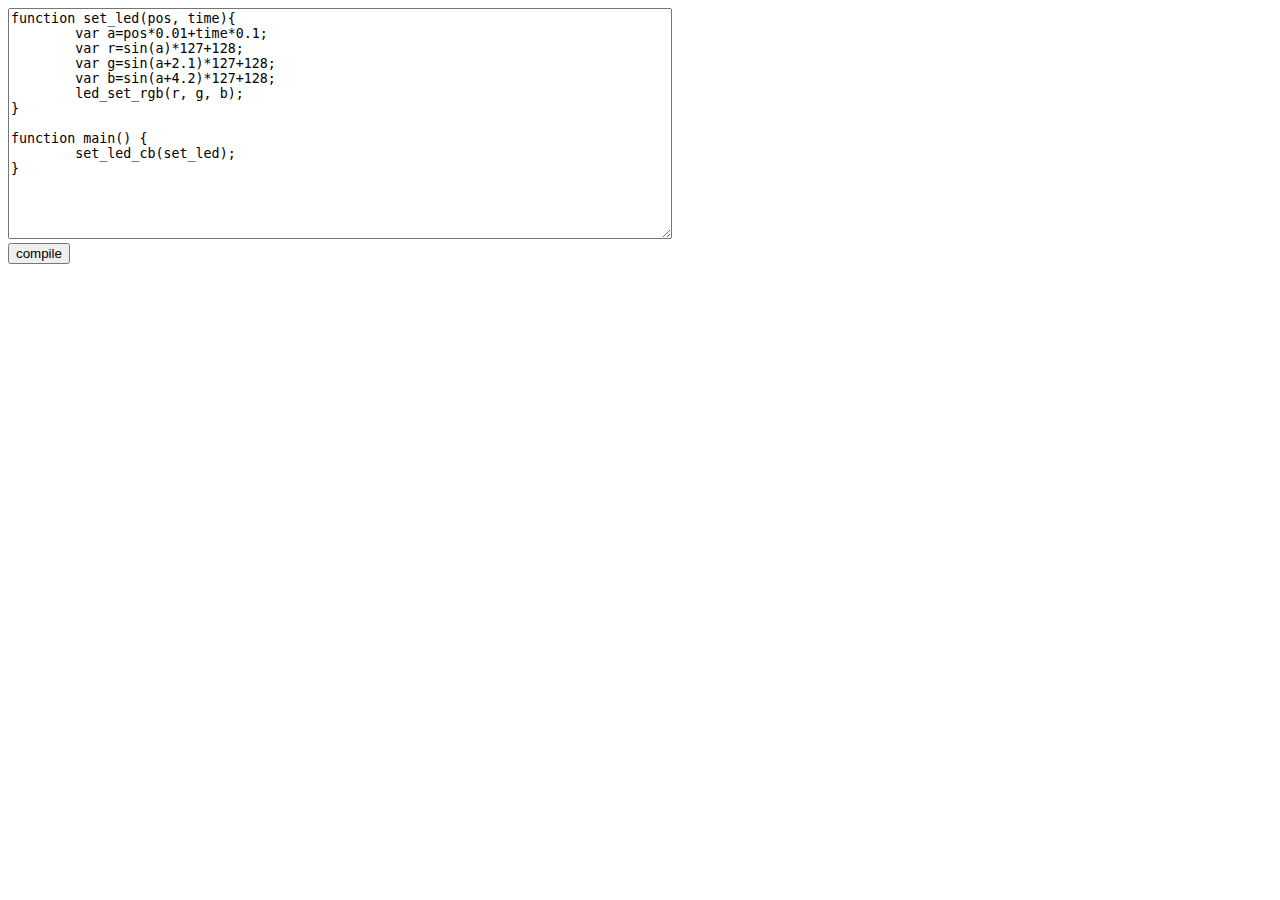
==== index.html @ b62aa726 "Add emscripten setup" ====
<!doctype html>
<html lang="en-us">
	<head>
		<meta charset="utf-8">
		<meta http-equiv="Content-Type" content="text/html; charset=utf-8">
		<title>LedStrip Shader Language console thingy</title>
		<script type='text/javascript'>
			var Module = {
				print: (function(...args) {
					var text = args.join(' ');
					console.log(text);
				}),
			};
		</script>
		<script type="text/javascript" src="lssl.js"></script>
		<script type="text/javascript" src="index.js"></script>
	</head>
	<body>
		<textarea id="code_text" rows="15" cols="80">
function set_led(pos, time){
	var a=pos*0.01+time*0.1;
	var r=sin(a)*127+128;
	var g=sin(a+2.1)*127+128;
	var b=sin(a+4.2)*127+128;
	led_set_rgb(r, g, b);
}

function main() {
	set_led_cb(set_led);
}
		</textarea>
		<br>
		<input type="submit" id="compile_btn" value="compile">
	</body>
</html>
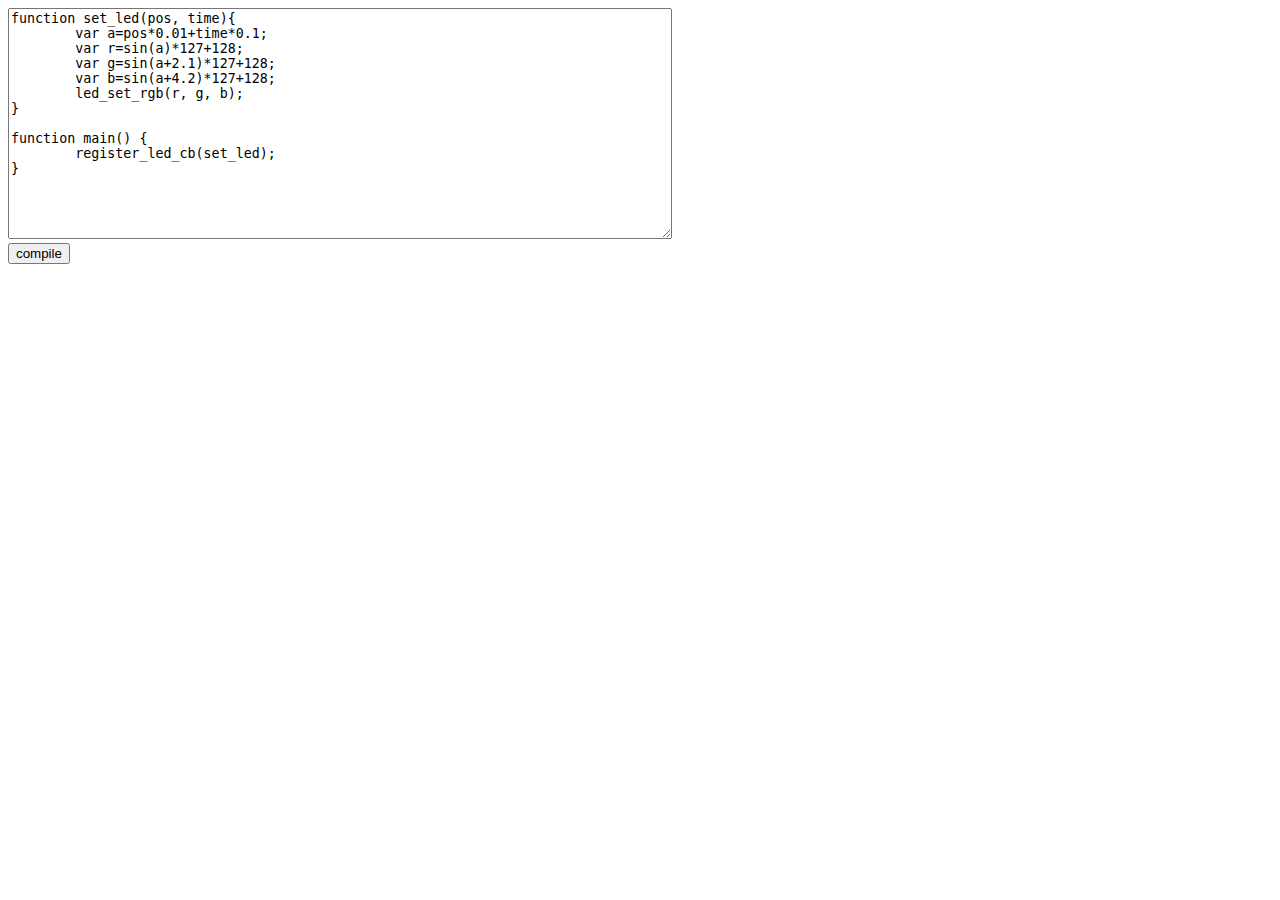
==== commit b59ca43c: "Add function pointer support, fix loader, implement basic led syscalls" ====
--- a/index.html
+++ b/index.html
@@ -9,6 +9,9 @@
 				print: (function(...args) {
 					var text = args.join(' ');
 					console.log(text);
+				}),
+				onRuntimeInitialized: (function() {
+					Module.ccall('init', null, [], []);
 				}),
 			};
 		</script>
@@ -26,10 +29,12 @@
 }
 
 function main() {
-	set_led_cb(set_led);
+	register_led_cb(set_led);
 }
 		</textarea>
 		<br>
 		<input type="submit" id="compile_btn" value="compile">
+		<canvas id="leds" width="1" height="100" style="width:100%; height: 20px;">
+		</canvas>
 	</body>
 </html>
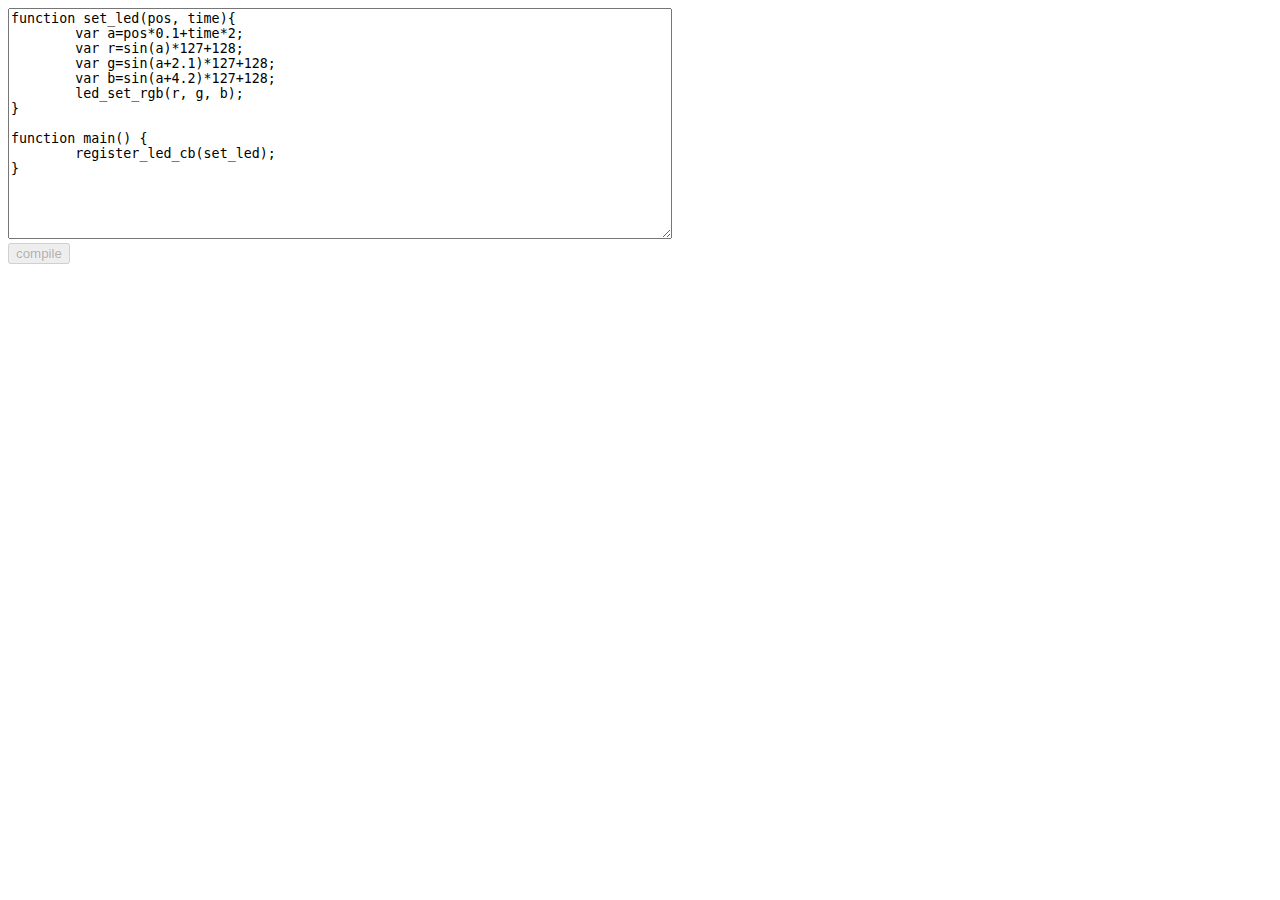
==== commit 44729af1: "Fix VM, add function ptr support, get working js implementation" ====
--- a/index.html
+++ b/index.html
@@ -12,6 +12,7 @@
 				}),
 				onRuntimeInitialized: (function() {
 					Module.ccall('init', null, [], []);
+					document.querySelector("#compile_btn").disabled=false;
 				}),
 			};
 		</script>
@@ -21,7 +22,7 @@
 	<body>
 		<textarea id="code_text" rows="15" cols="80">
 function set_led(pos, time){
-	var a=pos*0.01+time*0.1;
+	var a=pos*0.1+time*2;
 	var r=sin(a)*127+128;
 	var g=sin(a+2.1)*127+128;
 	var b=sin(a+4.2)*127+128;
@@ -34,7 +35,7 @@
 		</textarea>
 		<br>
 		<input type="submit" id="compile_btn" value="compile">
-		<canvas id="leds" width="1" height="100" style="width:100%; height: 20px;">
+		<canvas id="leds" width="100" height="1" style="width:100%; height: 20px;">
 		</canvas>
 	</body>
 </html>
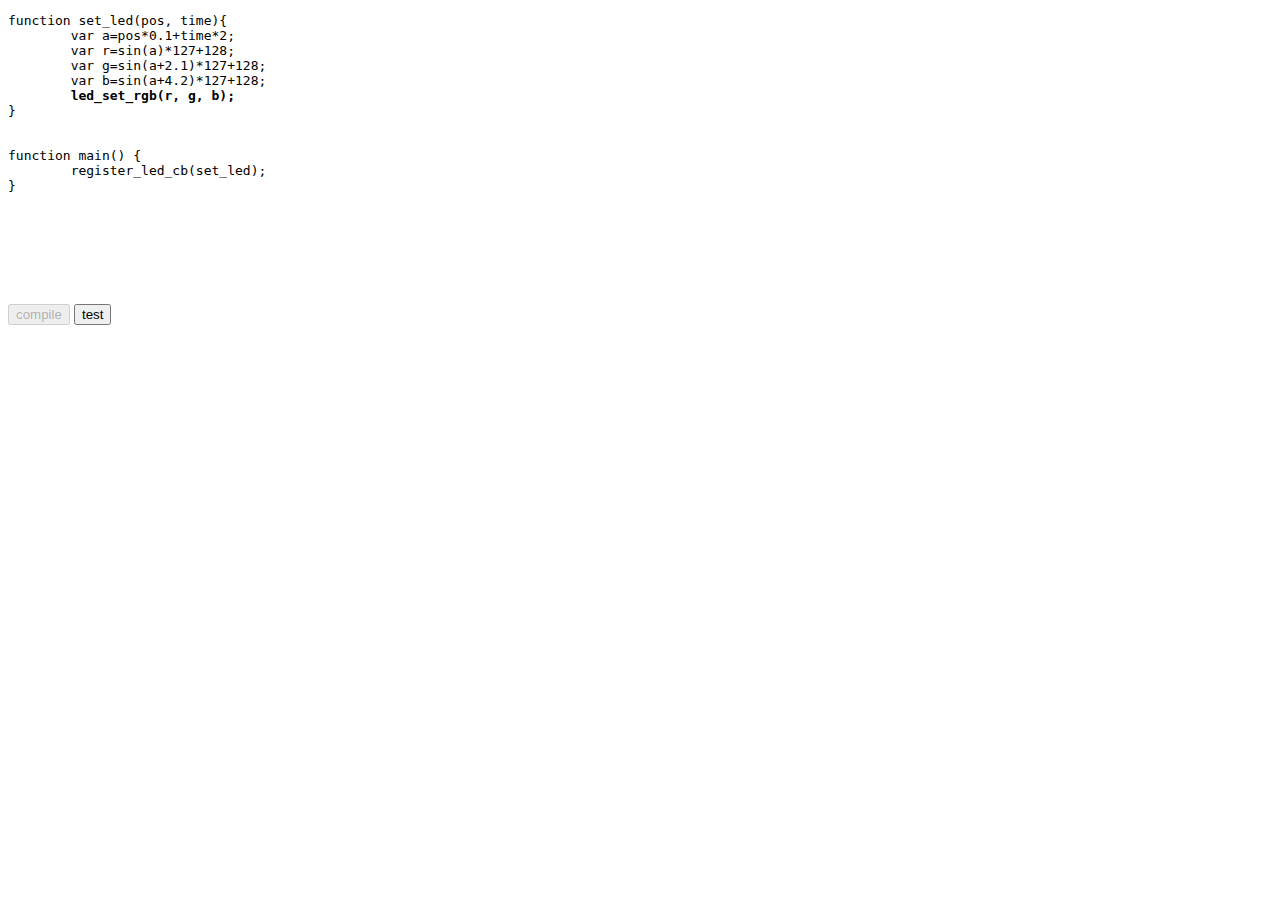
==== commit 6069842d: "Syntax highlighting" ====
--- a/index.html
+++ b/index.html
@@ -18,23 +18,25 @@
 		</script>
 		<script type="text/javascript" src="lssl.js"></script>
 		<script type="text/javascript" src="index.js"></script>
+		<link rel="stylesheet" type="text/css" href="index.css">
 	</head>
 	<body>
-		<textarea id="code_text" rows="15" cols="80">
+		<pre contentEditable="true" id="code_text" style="width: 50%; height: 20em;">
 function set_led(pos, time){
 	var a=pos*0.1+time*2;
 	var r=sin(a)*127+128;
 	var g=sin(a+2.1)*127+128;
 	var b=sin(a+4.2)*127+128;
-	led_set_rgb(r, g, b);
-}
+<b>	led_set_rgb(r, g, b);</b>
+}<br>
 
 function main() {
 	register_led_cb(set_led);
 }
-		</textarea>
+</pre>
 		<br>
 		<input type="submit" id="compile_btn" value="compile">
+		<input type="submit" id="test_btn" value="test">
 		<canvas id="leds" width="100" height="1" style="width:100%; height: 20px;">
 		</canvas>
 	</body>
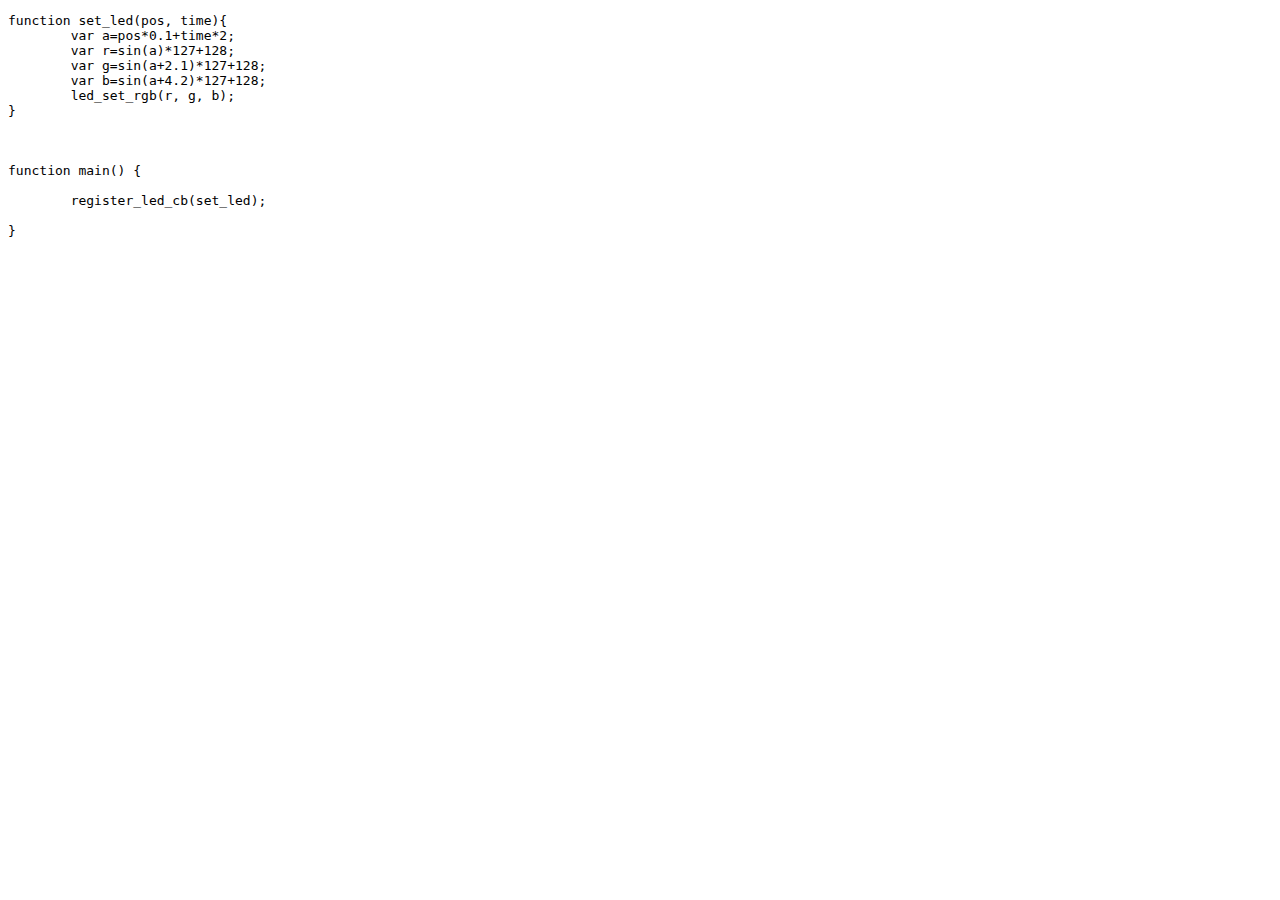
==== commit c58ce44a: "Fix up error reporting glitches" ====
--- a/index.html
+++ b/index.html
@@ -12,7 +12,8 @@
 				}),
 				onRuntimeInitialized: (function() {
 					Module.ccall('init', null, [], []);
-					document.querySelector("#compile_btn").disabled=false;
+					document.querySelector("#code_text").disabled=false;
+					recompile_typed();
 				}),
 			};
 		</script>
@@ -21,22 +22,20 @@
 		<link rel="stylesheet" type="text/css" href="index.css">
 	</head>
 	<body>
-		<pre contentEditable="true" id="code_text" style="width: 50%; height: 20em;">
+		<pre disabled="true" contentEditable="true" id="code_text" autocomplete="off" autocorrect="off" autocapitalize="off" spellcheck="false" style="width: 50%; height: 20em;">
 function set_led(pos, time){
 	var a=pos*0.1+time*2;
 	var r=sin(a)*127+128;
 	var g=sin(a+2.1)*127+128;
 	var b=sin(a+4.2)*127+128;
-<b>	led_set_rgb(r, g, b);</b>
+	led_set_rgb(r, g, b);
 }<br>
-
-function main() {
-	register_led_cb(set_led);
-}
+<br>
+function main() {<br>
+	register_led_cb(set_led);<br>
+}<br>
 </pre>
 		<br>
-		<input type="submit" id="compile_btn" value="compile">
-		<input type="submit" id="test_btn" value="test">
 		<canvas id="leds" width="100" height="1" style="width:100%; height: 20px;">
 		</canvas>
 	</body>
--- a/index.css
+++ b/index.css
@@ -0,0 +1,38 @@
+
+#code_text > .oper {
+	color: rgb(0,0,128);
+}
+
+#code_text > .langfunc {
+	color: rgb(128,128,0);
+}
+
+#code_text > .number {
+	color: rgb(0,128,0);
+}
+
+#code_text > .punctuation {
+	color: rgb(64,64,0);
+}
+
+#code_text > .comment {
+	color: rgb(128,128,128);
+}
+
+#code_text > .compile_error {
+	text-decoration: underline wavy red;
+}
+
+.compile_error:before {
+	content: attr(data-error);
+	position: absolute;
+	display: none;
+	background:#FFFF80;
+	border: 1px solid black;
+	margin-top: 1em;
+	margin-left: 1em;
+}
+
+.compile_error:hover:before {
+	display:block;
+}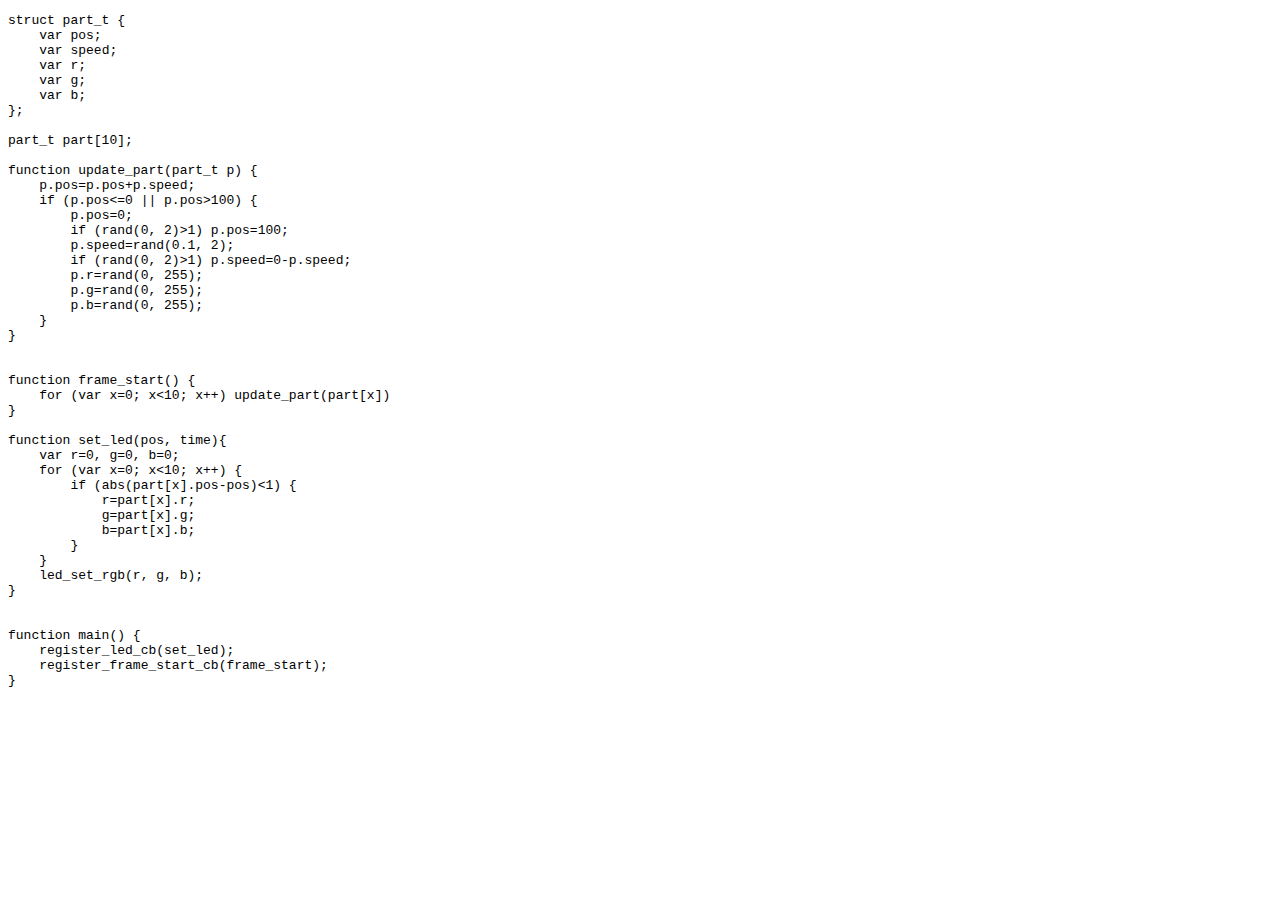
==== commit 42c9d8fd: "Check for non-POD args to things that only take PODs" ====
--- a/index.html
+++ b/index.html
@@ -22,18 +22,55 @@
 		<link rel="stylesheet" type="text/css" href="index.css">
 	</head>
 	<body>
-		<pre disabled="true" contentEditable="true" id="code_text" autocomplete="off" autocorrect="off" autocapitalize="off" spellcheck="false" style="width: 50%; height: 20em;">
+		<pre disabled="true" contentEditable="true" id="code_text" autocomplete="off" autocorrect="off" autocapitalize="off" spellcheck="false">
+struct part_t {
+	var pos;
+	var speed;
+	var r;
+	var g;
+	var b;	
+};
+
+part_t part[10];
+
+function update_part(part_t p) {
+	p.pos=p.pos+p.speed;
+	if (p.pos<=0 || p.pos>100) {
+		p.pos=0;
+		if (rand(0, 2)>1) p.pos=100;
+		p.speed=rand(0.1, 2);
+		if (rand(0, 2)>1) p.speed=0-p.speed;
+		p.r=rand(0, 255);
+		p.g=rand(0, 255);
+		p.b=rand(0, 255);
+	}
+}
+
+
+function frame_start() {
+	for (var x=0; x<10; x++) update_part(part[x])
+}
+
 function set_led(pos, time){
-	var a=pos*0.1+time*2;
-	var r=sin(a)*127+128;
-	var g=sin(a+2.1)*127+128;
-	var b=sin(a+4.2)*127+128;
+	var r=0, g=0, b=0;
+	for (var x=0; x<10; x++) {
+		if (abs(part[x].pos-pos)<1) {
+			r=part[x].r;
+			g=part[x].g;
+			b=part[x].b;
+		}
+	}
 	led_set_rgb(r, g, b);
-}<br>
+}
+
+
+function main() {
+	register_led_cb(set_led);
+	register_frame_start_cb(frame_start);
+}
+
+
 <br>
-function main() {<br>
-	register_led_cb(set_led);<br>
-}<br>
 </pre>
 		<br>
 		<canvas id="leds" width="100" height="1" style="width:100%; height: 20px;">
--- a/index.css
+++ b/index.css
@@ -1,3 +1,10 @@
+
+#code_text {
+	overflow: scroll;
+	tab-size: 4;
+	height: 85vh;
+	width: 100vw;
+}
 
 #code_text > .oper {
 	color: rgb(0,0,128);
